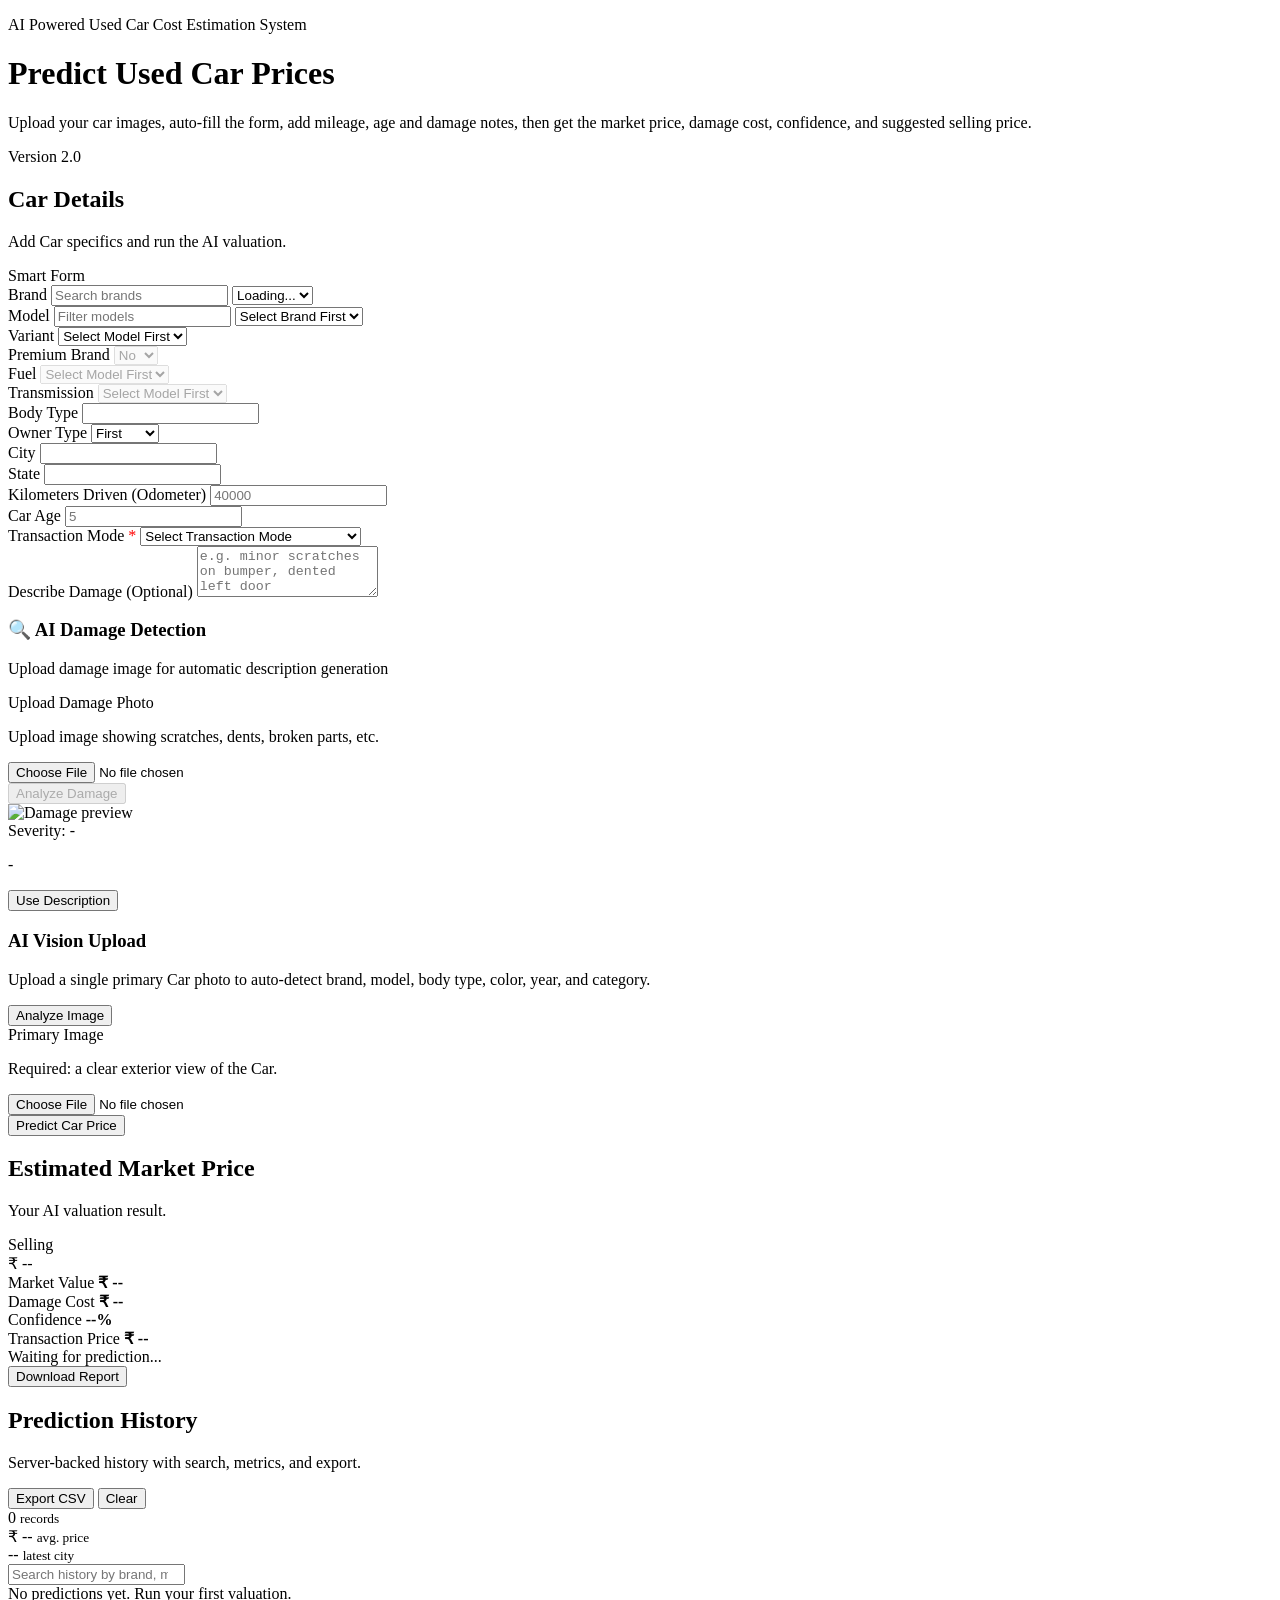
==== frontend/index.html @ 655c9b41 "feat: Add AI damage detection with AWS Bedrock Nova Lite - Implement damage detection using AWS Bedr" ====
<!DOCTYPE html>
<html lang="en">

<head>
    <meta charset="UTF-8">
    <meta name="viewport" content="width=device-width, initial-scale=1.0">
    <title>AI Powered Car Valuation</title>
    <link rel="stylesheet" href="/static/css/style.css">
    <link rel="icon" href="/static/assets/favicon.svg" type="image/svg+xml">
</head>

<body>
    <div class="page-shell">
        <header class="hero-banner">
            <div class="hero-copy">
                <p class="eyebrow">AI Powered Used Car Cost Estimation System</p>
                <h1>Predict Used Car Prices </h1>
                <p class="hero-text">Upload your car images, auto-fill the form, add mileage, age and damage notes, then get the market price, damage cost, confidence, and suggested selling price.</p>
            </div>
            <div class="hero-badge">Version 2.0</div>
        </header>

        <main class="dashboard-grid">
            <section class="card form-card">
                <div class="card-header">
                    <div>
                        <h2>Car Details</h2>
                        <p>Add Car specifics and run the AI valuation.</p>
                    </div>
                    <span class="badge">Smart Form</span>
                </div>

                <form id="valuationForm">
                    <div class="field-row">
                        <div class="form-group">
                            <label>Brand</label>
                            <input id="brandSearch" type="search" placeholder="Search brands" />
                            <select id="oem">
                                <option>Loading...</option>
                            </select>
                        </div>
                        <div class="form-group">
                            <label>Model</label>
                            <input id="modelSearch" type="search" placeholder="Filter models" />
                            <select id="model">
                                <option>Select Brand First</option>
                            </select>
                        </div>
                    </div>

                    <div class="field-row">
                        <div class="form-group">
                            <label>Variant</label>
                            <select id="variant">
                                <option>Select Model First</option>
                            </select>
                        </div>
                        <div class="form-group">
                            <label>Premium Brand</label>
                            <select id="premium_brand" disabled>
                                <option value="No">No</option>
                                <option value="Yes">Yes</option>
                            </select>
                        </div>
                    </div>

                    <div class="field-row">
                        <div class="form-group">
                            <label>Fuel</label>
                            <select id="fuel" disabled>
                                <option>Select Model First</option>
                            </select>
                        </div>
                        <div class="form-group">
                            <label>Transmission</label>
                            <select id="transmission" disabled>
                                <option>Select Model First</option>
                            </select>
                        </div>
                    </div>

                    <div class="field-row">
                        <div class="form-group wide">
                            <label>Body Type</label>
                            <input type="text" id="body" readonly>
                        </div>
                    </div>

                    <div class="field-row">
                        <div class="form-group">
                            <label>Owner Type</label>
                            <select id="owner_type">
                                <option value="first">First</option>
                                <option value="second">Second</option>
                                <option value="third">Third</option>
                            </select>
                        </div>
                        <div class="form-group">
                            <label>City</label>
                            <input type="text" id="City" value="">
                        </div>
                    </div>

                    <div class="field-row">
                        <div class="form-group">
                            <label>State</label>
                            <input type="text" id="state" value="">
                        </div>
                        <div class="form-group">
                            <label>Kilometers Driven (Odometer)</label>
                            <input type="number" id="km" placeholder="40000" required>
                        </div>
                    </div>

                    <div class="field-row">
                        <div class="form-group">
                            <label>Car Age</label>
                            <input type="number" id="car_age" placeholder="5" required>
                        </div>
                        <div class="form-group">
                            <label>Transaction Mode <span style="color: red;">*</span></label>
                            <select id="transaction_type" required>
                                <option value="">Select Transaction Mode</option>
                                <option value="selling">🔴 Selling (I want to sell)</option>
                                <option value="buying_resale">🟢 Buying for Resale (10% profit)</option>
                                <option value="buying_personal">🔵 Buying for Personal Use</option>
                            </select>
                        </div>
                    </div>

                    <div class="field-row">
                        <div class="form-group wide">
                            <label>Describe Damage (Optional)</label>
                            <textarea id="damage_description" rows="3" placeholder="e.g. minor scratches on bumper, dented left door"></textarea>
                        </div>
                    </div>

                    <div class="damage-detection-section">
                        <div class="damage-header">
                            <div>
                                <h3>🔍 AI Damage Detection</h3>
                                <p>Upload damage image for automatic description generation</p>
                            </div>
                        </div>
                        <div class="damage-upload-container">
                            <div class="damage-upload-slot">
                                <label for="damageImage">Upload Damage Photo</label>
                                <p class="field-note">Upload image showing scratches, dents, broken parts, etc.</p>
                                <input type="file" id="damageImage" name="damage" accept="image/jpeg,image/png,image/jpg">
                            </div>
                            <button id="analyzeDamageBtn" type="button" class="secondary-button" disabled>Analyze Damage</button>
                        </div>
                        <div id="damageResult" class="damage-result hidden">
                            <div class="damage-preview">
                                <img id="damagePreview" src="" alt="Damage preview">
                            </div>
                            <div class="damage-info">
                                <div class="damage-severity">
                                    <span class="severity-label">Severity:</span>
                                    <span id="damageSeverity" class="severity-badge">-</span>
                                </div>
                                <div class="damage-desc-box">
                                    <p id="damageDescriptionText">-</p>
                                </div>
                                <div class="damage-issues" id="damageIssues"></div>
                                <button id="useDamageDescBtn" type="button" class="primary-button">Use Description</button>
                            </div>
                        </div>
                    </div>

                    <div class="vision-section">
                        <div class="vision-header">
                            <div>
                                <h3>AI Vision Upload</h3>
                                <p>Upload a single primary Car photo to auto-detect brand, model, body type, color, year, and category.</p>
                            </div>
                            <button id="analyzeImagesBtn" type="button" class="text-button">Analyze Image</button>
                        </div>
                        <div class="image-grid">
                            <div class="image-slot primary-slot">
                                <label for="mainImage">Primary Image</label>
                                <p class="field-note">Required: a clear exterior view of the Car.</p>
                                <input type="file" id="mainImage" name="main" accept="image/*">
                            </div>
                        </div>
                        <div id="visionResult" class="vision-result hidden"></div>
                    </div>

                    <button id="submitBtn" type="submit" class="primary-button">Predict Car Price</button>
                </form>
            </section>

            <aside class="sidebar">
                <section class="card result-card">
                    <div class="card-header">
                        <div>
                            <h2>Estimated Market Price</h2>
                            <p>Your AI valuation result.</p>
                        </div>
                        <span class="badge accent" id="transactionBadge">Selling</span>
                    </div>
                    <div id="price" class="price-tag">₹ --</div>
                    <div class="result-breakdown">
                        <div class="result-row">
                            <span>Market Value</span>
                            <strong id="marketValue">₹ --</strong>
                        </div>
                        <div class="result-row">
                            <span>Damage Cost</span>
                            <strong id="damageCost">₹ --</strong>
                        </div>
                        <div class="result-row">
                            <span>Confidence</span>
                            <strong id="confidenceScore">--%</strong>
                        </div>
                        <div class="result-row" id="profitRow" style="display:none;">
                            <span>Expected Profit</span>
                            <strong id="profitMargin">₹ --</strong>
                        </div>
                        <div class="result-row" id="marginPercentRow" style="display:none;">
                            <span>Profit Margin %</span>
                            <strong id="marginPercent">--%</strong>
                        </div>
                        <div class="result-row" id="priceRangeRow" style="display:none;">
                            <span>Fair Price Range</span>
                            <strong id="priceRange">₹ -- to ₹ --</strong>
                        </div>
                        <div class="result-row final-price">
                            <span id="finalPriceLabel">Transaction Price</span>
                            <strong id="suggestedPrice">₹ --</strong>
                        </div>
                    </div>
                    <div id="status" class="status-text">Waiting for prediction...</div>
                    
                    <!-- Pricing Summary Section -->
                    <div id="pricingSummary" class="pricing-summary" style="display:none; margin-top: 20px; padding: 15px; background: #f8f9fa; border-radius: 8px; border-left: 4px solid #2a7f62;">
                        <h3 style="margin: 0 0 10px 0; font-size: 16px; color: #2a7f62;">💡 Pricing Breakdown</h3>
                        <div id="summaryContent" style="font-size: 14px; line-height: 1.8;"></div>
                    </div>
                    
                    <div class="card-actions">
                        <button id="printReportBtn" class="text-button">Download Report</button>
                    </div>
                </section>

                <section class="card history-card">
                    <div class="card-header">
                        <div>
                            <h2>Prediction History</h2>
                            <p>Server-backed history with search, metrics, and export.</p>
                        </div>
                        <div class="history-actions">
                            <button id="exportHistoryBtn" class="text-button">Export CSV</button>
                            <button id="clearHistoryBtn" class="text-button">Clear</button>
                        </div>
                    </div>
                    <div class="history-metrics">
                        <div class="metric-pill">
                            <span id="historyCount">0</span>
                            <small>records</small>
                        </div>
                        <div class="metric-pill">
                            <span id="historyAverage">₹ --</span>
                            <small>avg. price</small>
                        </div>
                        <div class="metric-pill">
                            <span id="historyRecentCity">--</span>
                            <small>latest city</small>
                        </div>
                    </div>
                    <div class="history-toolbar">
                        <input id="historySearch" type="search" placeholder="Search history by brand, model, location" />
                    </div>
                    <div id="historyList" class="history-list">
                        <div class="history-empty">No predictions yet. Run your first valuation.</div>
                    </div>
                    <div id="viewAllHistoryBtn" style="display:none; text-align: center; margin-top: 10px;">
                        <button class="text-button" onclick="toggleFullHistory()">📋 View All History</button>
                    </div>
                </section>
            </aside>
        </main>
    </div>

    <script src="/static/js/app.js"></script>
</body>

</html>
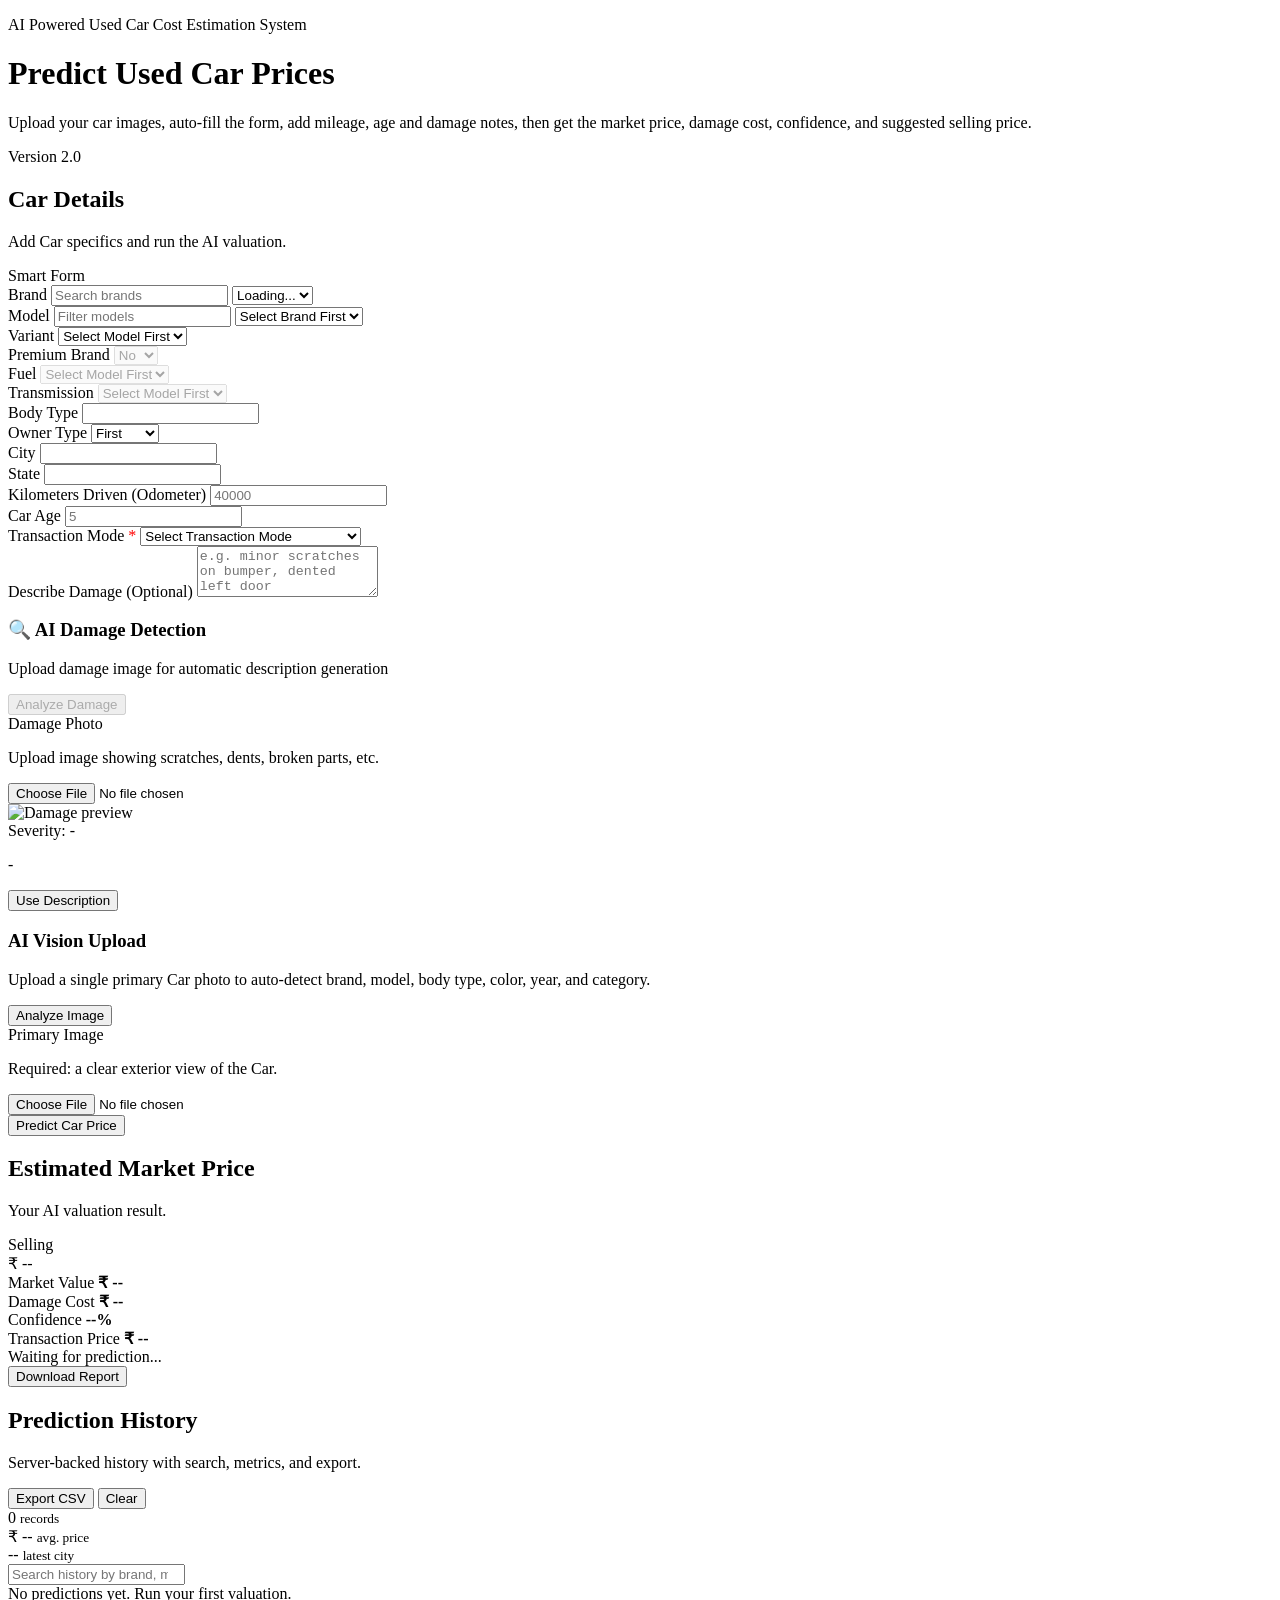
==== commit d9093874: "fix: Match damage detection layout with vision section and improve error handling" ====
--- a/frontend/index.html
+++ b/frontend/index.html
@@ -141,14 +141,14 @@
                                 <h3>🔍 AI Damage Detection</h3>
                                 <p>Upload damage image for automatic description generation</p>
                             </div>
-                        </div>
-                        <div class="damage-upload-container">
-                            <div class="damage-upload-slot">
-                                <label for="damageImage">Upload Damage Photo</label>
+                            <button id="analyzeDamageBtn" type="button" class="text-button" disabled>Analyze Damage</button>
+                        </div>
+                        <div class="image-grid">
+                            <div class="image-slot">
+                                <label for="damageImage">Damage Photo</label>
                                 <p class="field-note">Upload image showing scratches, dents, broken parts, etc.</p>
                                 <input type="file" id="damageImage" name="damage" accept="image/jpeg,image/png,image/jpg">
                             </div>
-                            <button id="analyzeDamageBtn" type="button" class="secondary-button" disabled>Analyze Damage</button>
                         </div>
                         <div id="damageResult" class="damage-result hidden">
                             <div class="damage-preview">
